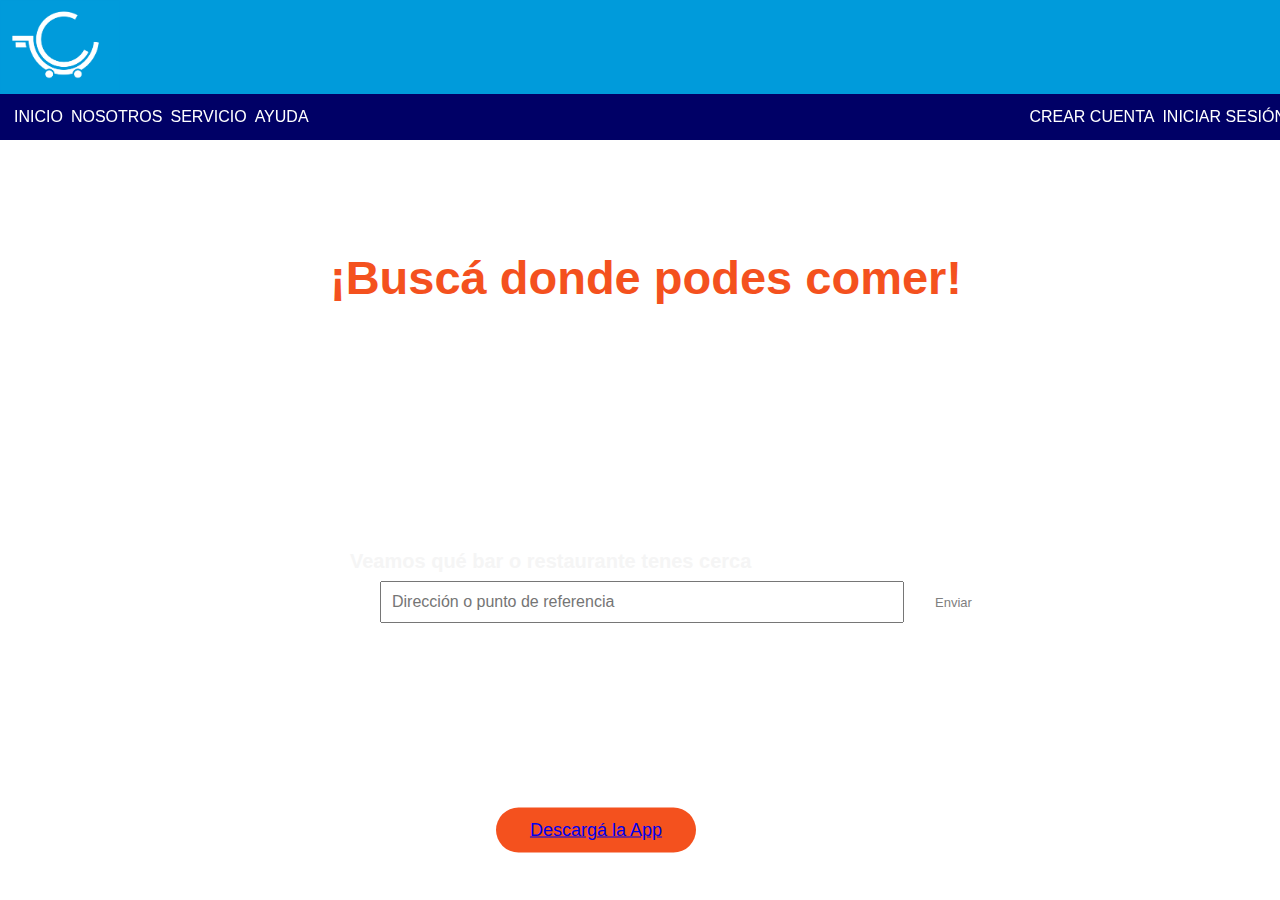
==== index.html @ cb8137ac "first commit" ====
<!DOCTYPE html>
<html lang="en">
<head>
    <link rel="stylesheet" href="index.css">
    <meta charset="utf-8">
    <meta http-equiv="x-ua-compatible" content="IE-edge">
    <meta name="viewport" content="width=device-width, initial-scale=1.0">
    <title>Document</title>
</head>
<body>
    <header>
        <img src="Paginas/chopper.png" alt="logo" class="logo"> 
        <nav>
            <ul>
                <li class="inicio"><a href="./Paginas/login.html">INICIAR SESIÓN</a></li>
                <li class="inicio"><a href="./Paginas/login.html">CREAR CUENTA</a></li>
                <li><a href="#">INICIO</a></li>
                <li><a href="./Paginas/nosotros.html">NOSOTROS</a></li>
                <li><a href="#">SERVICIO</a></li>
                <li><a href="./Paginas/ayuda.html">AYUDA</a></li>
            </ul>
        </nav>
    </header>
    <main>
            <img src="Paginas/jovenes.jpg" alt="alimentos" class="alimentos">
            <div class="texto-encima">¡Buscá donde podes comer!</div>
            <div class="centrado">Veamos qué bar o restaurante tenes cerca</div>
        <br>
        <form class=formulario action="./Paginas/buscador.html">
            <input id="completo" type="text" placeholder="Dirección o punto de referencia"required>
            <button id="boton"type="submit"><a href="./Paginas/buscador.html"></a>Enviar</button>  
        </form>
        
        <button id="descarga" type="submit"><a href="./Paginas/buscador.html">Descargá la App</a></button>
      
    </main>
</body>
</html>
---- index.css ----
* {
    font-family: Verdana, Geneva, Tahoma, sans-serif;
}

body {
    margin: 0;
}

header {
    background-color: #009BDB;
    background-size: cover;
    position: fixed;
    min-height: 15vh;
    width: 100%;
    
}

.logo {
    float: left;
    width: 120px;
    height: 100px;
   margin-bottom: 40px;
}

nav {
    background: #006;
    color: white;
    padding: 10px;
    margin: 0;
    width: 100%;
    position: absolute;
    bottom: 0px;
}

nav ul {
    list-style-type: none;
    margin: 0;
    padding: 0;
}

nav li {
    display: block;
    float: left;
}

nav a {
    color: #FFF;
    text-decoration: none;
    padding: 4px;
    display: block;
}

.alimentos {
    float: left;
    width: 100%;
}

.texto-encima{
    position: absolute;
    top: 250px;
    left: 330px;
    color: #f4511e;
    font-weight:900;
    font-size: 47px;
   
}
.centrado {
    position: absolute;
    top: 550px;
    left: 350px;
    color: whitesmoke;
    font-size: 20px;
    font-weight: 600;

}
.inicio {
    display: block;
    float: right;
}

.formulario {
    position: absolute;
    top: 580px;
    left: 380px;
}

#completo {
    text-align:left;
    font-size: 16px;
    padding: 10px;
    width: 500px;
    
}
#boton {
    border-radius: 20px;
    background-color:white;
    border: none;
    color: gray;
    font-size: 13px;
    padding: 15px;
    width: 90px;
    transition: all 0.5s;
    cursor: pointer;
}

#descarga {
  border-radius: 30px;
  background-color: #f4511e;
  border: none;
  color: #FFFFFF;
  font-size: 18px;
  padding: 12px;
  width: 200px;
  transition: all 0.5s;
  cursor: pointer;
  margin: 20px;
  position: fixed;
  top: 90%;
  left: 45%;
  transform: translate(-50%, -50%);
}
p {
    position: absolute;
    margin-left: 50px;
    margin-right: 50px;
    top: 240px;
    left: 12Opx;
    color: rgb(0, 0, 0);
    font-size: 20px;
 
}

.login {
    border-radius: 30px;
    padding-top: 70px;
    padding-bottom: 70px;
    background-color: #009BDB;
    position: fixed;
    top: 50%;
    left: 50%;
    transform: translate(-50%, -50%);
    
}

.ingreso {
    text-align: left;
    font-size: 16px;
    padding: 10px;
    width: 300px;
    margin-top: 10px;
    margin-bottom: 10px;
    margin-left: 60px;
    margin-right: 60px;
    border-radius: 7px;
}

#sub-items {
    display: block;
    margin: 0 auto;
}

#enter {
    display: block;
    margin: 0 auto;
    border-radius: 20px;
    background-color:#f4511e;
    border: none;
    color: white;
    font-size: 13px;
    padding: 10px;
    width: 150px;
    transition: all 0.5s;
    cursor: pointer;

}

#crear {
    display: block;
    margin: 0 auto;
    border-radius: 20px;
    background-color:#006;
    border: none;
    color: white;
    font-size: 13px;
    padding: 10px;
    width: 150px;
    transition: all 0.5s;
    cursor: pointer;
    left: 500px;
    font-family: Verdana, Geneva, Tahoma, sans-serif;
}

#crear a {
    text-decoration: none;
    color: #FFF;
}

#olvido {
    display: block;
    margin: 0 auto;
    color: rgb(0, 0, 0);
    font-size: 10px;
    font-family: Verdana, Geneva, Tahoma, sans-serif;
}

#olvido  a {
    text-decoration: none;
    color: #FFF;
}

.items-list {
    margin-right: 20%;
    margin-left: 20%;
}

hr {
    display: block;
    margin-top: 0.5em;
    margin-bottom: 0.5em;
    margin-left: auto;
    margin-right: auto;
    border-style: inset;
    border-width: 1px;
    background-color: #cfcfcf;
}

.search-item-name {
    font-weight: bold;
    font-size: 36px;
}

#search-item a {
    text-decoration: none;
    color: #000;
}

.ayuda {
    position: fixed;
    top: 50%;
    left: 50%;
    transform: translate(-50%, -50%);
}

.ayuda-title {
    font-weight: bold;
    font-size: 30px;
}

.ayuda-list {
    list-style-type: none;
    background-color: #eeeeee;
    padding-left: 50px;
    padding-right: 50px;
    padding-top: 50px;
    padding-bottom: 50px;
    border-radius: 30px;
    font-size: 20px;
}

.ayuda-list li {
    margin: 10px; 
}

.ayuda-list li a {
    text-decoration: none;
    color: #2a2a2a;
}
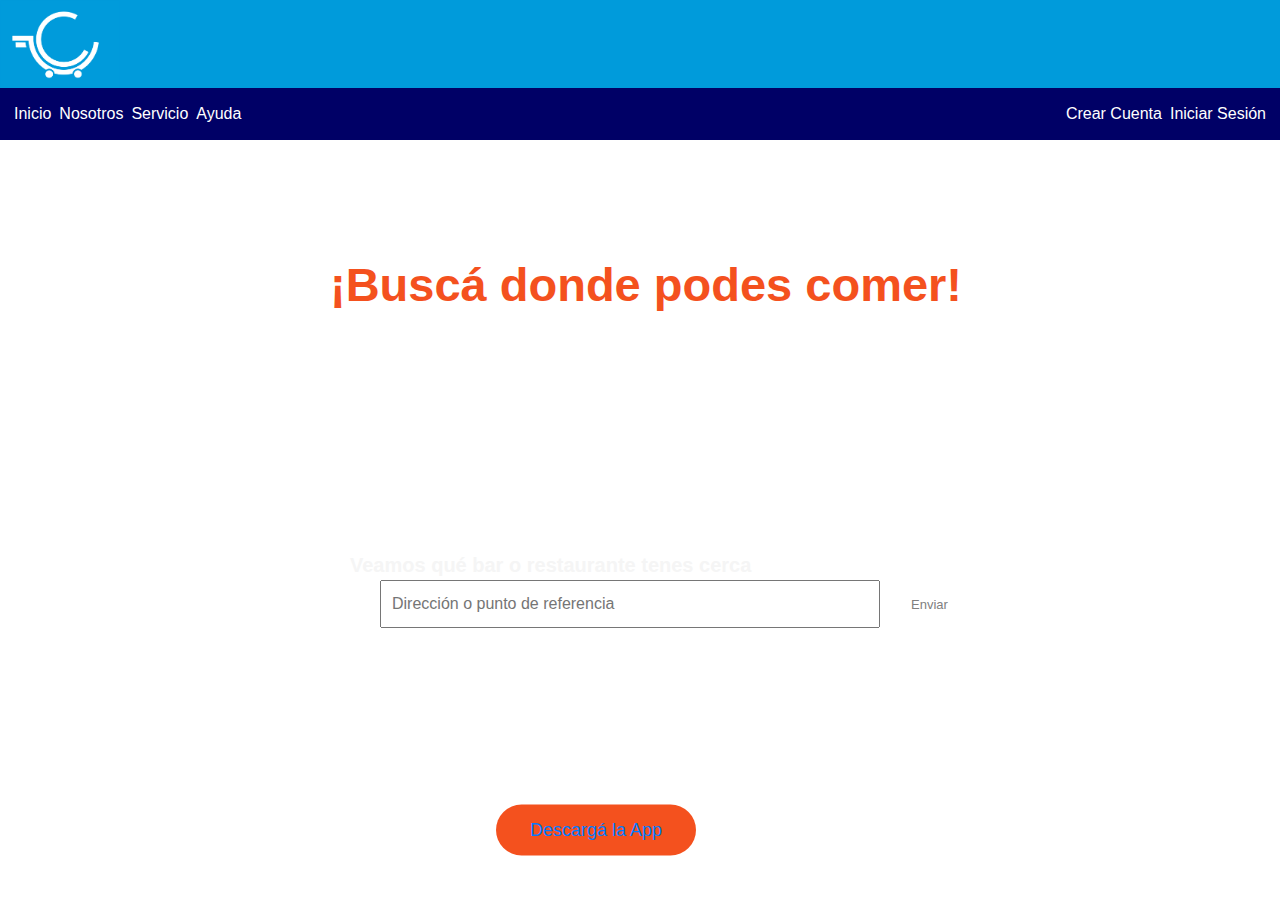
==== commit c199b762: "Entrega" ====
--- a/index.html
+++ b/index.html
@@ -1,23 +1,24 @@
 <!DOCTYPE html>
 <html lang="en">
 <head>
+    <link rel="stylesheet" href="https://cdn.jsdelivr.net/npm/bootstrap@4.3.1/dist/css/bootstrap.min.css" integrity="sha384-ggOyR0iXCbMQv3Xipma34MD+dH/1fQ784/j6cY/iJTQUOhcWr7x9JvoRxT2MZw1T" crossorigin="anonymous">
     <link rel="stylesheet" href="index.css">
     <meta charset="utf-8">
     <meta http-equiv="x-ua-compatible" content="IE-edge">
     <meta name="viewport" content="width=device-width, initial-scale=1.0">
-    <title>Document</title>
+    <title>Chopper | Inicio</title>
 </head>
 <body>
-    <header>
+    <header>   
         <img src="Paginas/chopper.png" alt="logo" class="logo"> 
         <nav>
             <ul>
-                <li class="inicio"><a href="./Paginas/login.html">INICIAR SESIÓN</a></li>
-                <li class="inicio"><a href="./Paginas/login.html">CREAR CUENTA</a></li>
-                <li><a href="#">INICIO</a></li>
-                <li><a href="./Paginas/nosotros.html">NOSOTROS</a></li>
-                <li><a href="#">SERVICIO</a></li>
-                <li><a href="./Paginas/ayuda.html">AYUDA</a></li>
+                <li class="inicio"><a href="./Paginas/login.html">Iniciar Sesión</a></li>
+                <li class="inicio"><a href="./Paginas/login.html">Crear Cuenta</a></li>
+                <li><a href="#">Inicio</a></li>
+                <li><a href="./Paginas/nosotros.html">Nosotros</a></li>
+                <li><a href="#">Servicio</a></li>
+                <li><a href="./Paginas/ayuda.html">Ayuda</a></li>
             </ul>
         </nav>
     </header>
--- a/index.css
+++ b/index.css
@@ -1,5 +1,5 @@
 * {
-    font-family: Verdana, Geneva, Tahoma, sans-serif;
+    font-family: Arial, Helvetica, sans-serif;
 }
 
 body {
@@ -12,7 +12,7 @@
     position: fixed;
     min-height: 15vh;
     width: 100%;
-    
+    z-index: 1000;
 }
 
 .logo {
@@ -209,8 +209,8 @@
 }
 
 .items-list {
-    margin-right: 20%;
-    margin-left: 20%;
+    margin-right: 10%;
+    margin-left: 10%;
 }
 
 hr {
@@ -226,7 +226,7 @@
 
 .search-item-name {
     font-weight: bold;
-    font-size: 36px;
+    font-size: 32px;
 }
 
 #search-item a {
@@ -264,4 +264,13 @@
 .ayuda-list li a {
     text-decoration: none;
     color: #2a2a2a;
+}
+
+#mapa {
+    max-width: 100%;
+    z-index: 999;
+}
+
+main {
+    padding-top: 1px;
 }